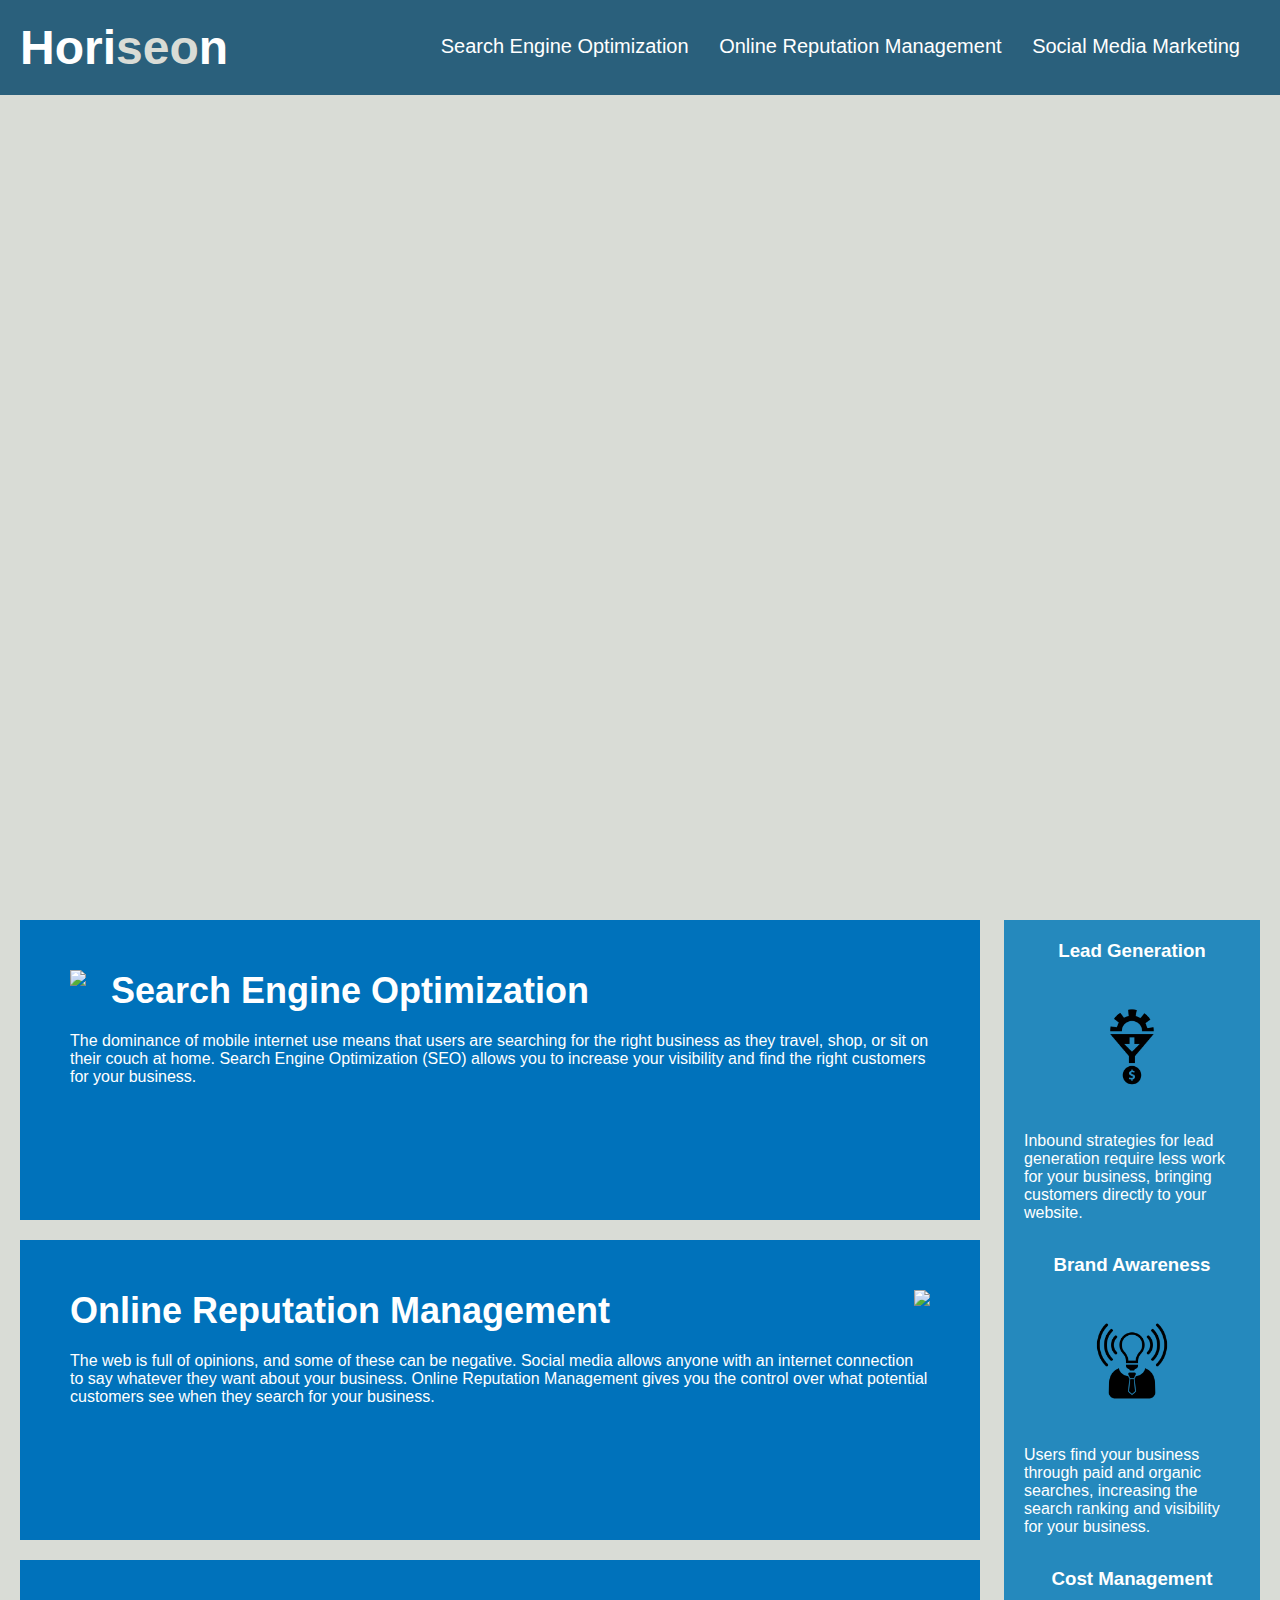
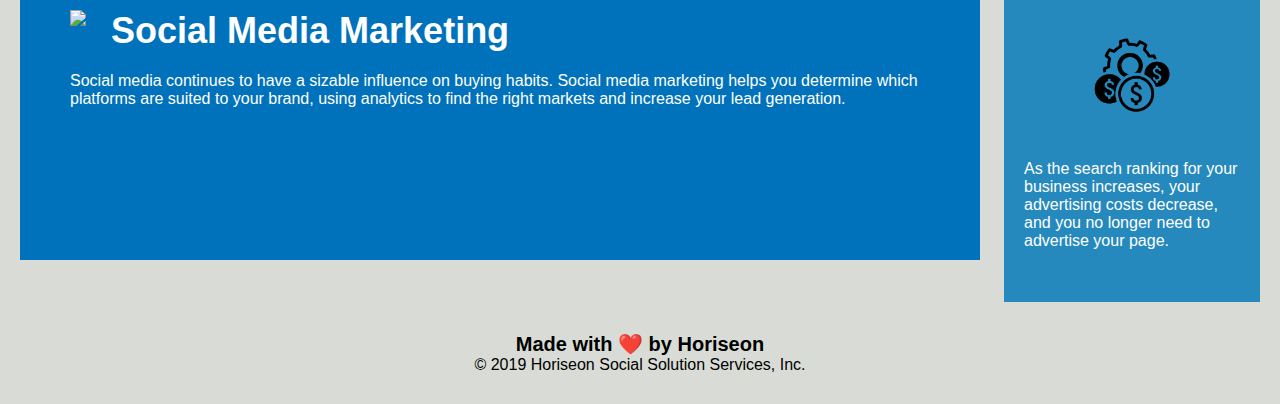
==== 02-Homework/Develop/index.html @ 30944bbf "first commit" ====
<!DOCTYPE html>
<html lang="en-us">

<head>
    <meta charset="UTF-8" />
    <link rel="stylesheet" href="./assets/css/style.css">
    <title>website</title>
</head>

<body>
    <div class="header">
        <h1>Hori<span class="seo">seo</span>n</h1>
        <div>
            <ul>
                <li>
                    <a href="#search-engine-optimization">Search Engine Optimization</a>
                </li>
                <li>
                    <a href="#online-reputation-management">Online Reputation Management</a>
                </li>
                <li>
                    <a href="#social-media-marketing">Social Media Marketing</a>
                </li>
            </ul>
        </div>
    </div>
    <div class="hero"></div>
    <div class="content">
        <div class="search-engine-optimization">
            <img src="./assets/images/search-engine-optimization.jpg" class="float-left" />
            <h2>Search Engine Optimization</h2>
            <p>
                The dominance of mobile internet use means that users are searching for the right business as they travel, shop, or sit on their couch at home. Search Engine Optimization (SEO) allows you to increase your visibility and find the right customers for your business.
            </p>
        </div>
        <div id="online-reputation-management" class="online-reputation-management">
            <img src="./assets/images/online-reputation-management.jpg" class="float-right" />
            <h2>Online Reputation Management</h2>
            <p>
                The web is full of opinions, and some of these can be negative. Social media allows anyone with an internet connection to say whatever they want about your business. Online Reputation Management gives you the control over what potential customers see when they search for your business.
            </p>
        </div>
        <div id="social-media-marketing" class="social-media-marketing">
            <img src="./assets/images/social-media-marketing.jpg" class="float-left" />
            <h2>Social Media Marketing</h2>
            <p>
                Social media continues to have a sizable influence on buying habits. Social media marketing helps you determine which platforms are suited to your brand, using analytics to find the right markets and increase your lead generation.
            </p>
        </div>
    </div>
    <div class="benefits">
        <div class="benefit-lead">
            <h3>Lead Generation</h3>
            <img src="./assets/images/lead-generation.png" />
            <p>
                Inbound strategies for lead generation require less work for your business, bringing customers directly to your website.
            </p>
        </div>
        <div class="benefit-brand">
            <h3>Brand Awareness</h3>
            <img src="./assets/images/brand-awareness.png" />
            <p>
                Users find your business through paid and organic searches, increasing the search ranking and visibility for your business.
            </p>
        </div>
        <div class="benefit-cost">
            <h3>Cost Management</h3>
            <img src="./assets/images/cost-management.png" />
            <p>
                As the search ranking for your business increases, your advertising costs decrease, and you no longer need to advertise your page.
            </p>
        </div>
    </div>
    <div class="footer">
        <h2>Made with ❤️️ by Horiseon</h2>
        <p>
            &copy; 2019 Horiseon Social Solution Services, Inc.
        </p>
    </div>
</body>

</html>
---- 02-Homework/Develop/assets/css/style.css ----
* {
    box-sizing: border-box;
    padding: 0;
    margin: 0;
}

body {
    background-color: #d9dcd6;
}

.header {
    padding: 20px;
    font-family: 'Trebuchet MS', 'Lucida Sans Unicode', 'Lucida Grande', 'Lucida Sans', Arial, sans-serif;
    background-color: #2a607c;
    color: #ffffff;
}

.header h1 {
    display: inline-block;
    font-size: 48px;
}

.header h1 .seo {
    color: #d9dcd6;
}

.header div {
    padding-top: 15px;
    margin-right: 20px;
    float: right;
    font-family: 'Gill Sans', 'Gill Sans MT', Calibri, 'Trebuchet MS', sans-serif;
    font-size: 20px;
}

.header div ul {
    list-style-type: none;
}

.header div ul li {
    display: inline-block;
    margin-left: 25px;
}

a {
    color: #ffffff;
    text-decoration: none;
}

p {
    font-size: 16px;
}

.hero {
    height: 800px;
    width: 100%;
    margin-bottom: 25px;
    background-image: url("../images/digital-marketing-meeting.jpg");
    background-size: cover;
    background-position: center;
}

.float-left {
    float: left;
    margin-right: 25px;
}

.float-right {
    float: right;
    margin-left: 25px;
}

.content {
    width: 75%;
    display: inline-block;
    margin-left: 20px;
}

.benefits {
    margin-right: 20px;
    padding: 20px;
    clear: both;
    float: right;
    width: 20%;
    height: 100%;
    font-family: 'Gill Sans', 'Gill Sans MT', Calibri, 'Trebuchet MS', sans-serif;
    background-color: #2589bd;
}

.benefit-lead {
    margin-bottom: 32px;
    color: #ffffff;
}

.benefit-brand {
    margin-bottom: 32px;
    color: #ffffff;
}

.benefit-cost {
    margin-bottom: 32px;
    color: #ffffff;
}

.benefit-lead h3 {
    margin-bottom: 10px;
    text-align: center;
}

.benefit-brand h3 {
    margin-bottom: 10px;
    text-align: center;
}

.benefit-cost h3 {
    margin-bottom: 10px;
    text-align: center;
}

.benefit-lead img {
    display: block;
    margin: 10px auto;
    max-width: 150px;
}

.benefit-brand img {
    display: block;
    margin: 10px auto;
    max-width: 150px;
}

.benefit-cost img {
    display: block;
    margin: 10px auto;
    max-width: 150px;
}

.search-engine-optimization {
    margin-bottom: 20px;
    padding: 50px;
    height: 300px;
    font-family: 'Gill Sans', 'Gill Sans MT', Calibri, 'Trebuchet MS', sans-serif;
    background-color: #0072bb;
    color: #ffffff;
}

.online-reputation-management {
    margin-bottom: 20px;
    padding: 50px;
    height: 300px;
    font-family: 'Gill Sans', 'Gill Sans MT', Calibri, 'Trebuchet MS', sans-serif;
    background-color: #0072bb;
    color: #ffffff;
}

.social-media-marketing {
    margin-bottom: 20px;
    padding: 50px;
    height: 300px;
    font-family: 'Gill Sans', 'Gill Sans MT', Calibri, 'Trebuchet MS', sans-serif;
    background-color: #0072bb;
    color: #ffffff;
}

.search-engine-optimization img {
    max-height: 200px;
}

.online-reputation-management img {
    max-height: 200px;
}

.social-media-marketing img {
    max-height: 200px;
}

.search-engine-optimization h2 {
    margin-bottom: 20px;
    font-size: 36px;
}

.online-reputation-management h2 {
    margin-bottom: 20px;
    font-size: 36px;
}

.social-media-marketing h2 {
    margin-bottom: 20px;
    font-size: 36px;
}

.footer {
    padding: 30px;
    clear: both;
    font-family: 'Trebuchet MS', 'Lucida Sans Unicode', 'Lucida Grande', 'Lucida Sans', Arial, sans-serif;
    text-align: center;
}

.footer h2 {
    font-size: 20px;
}
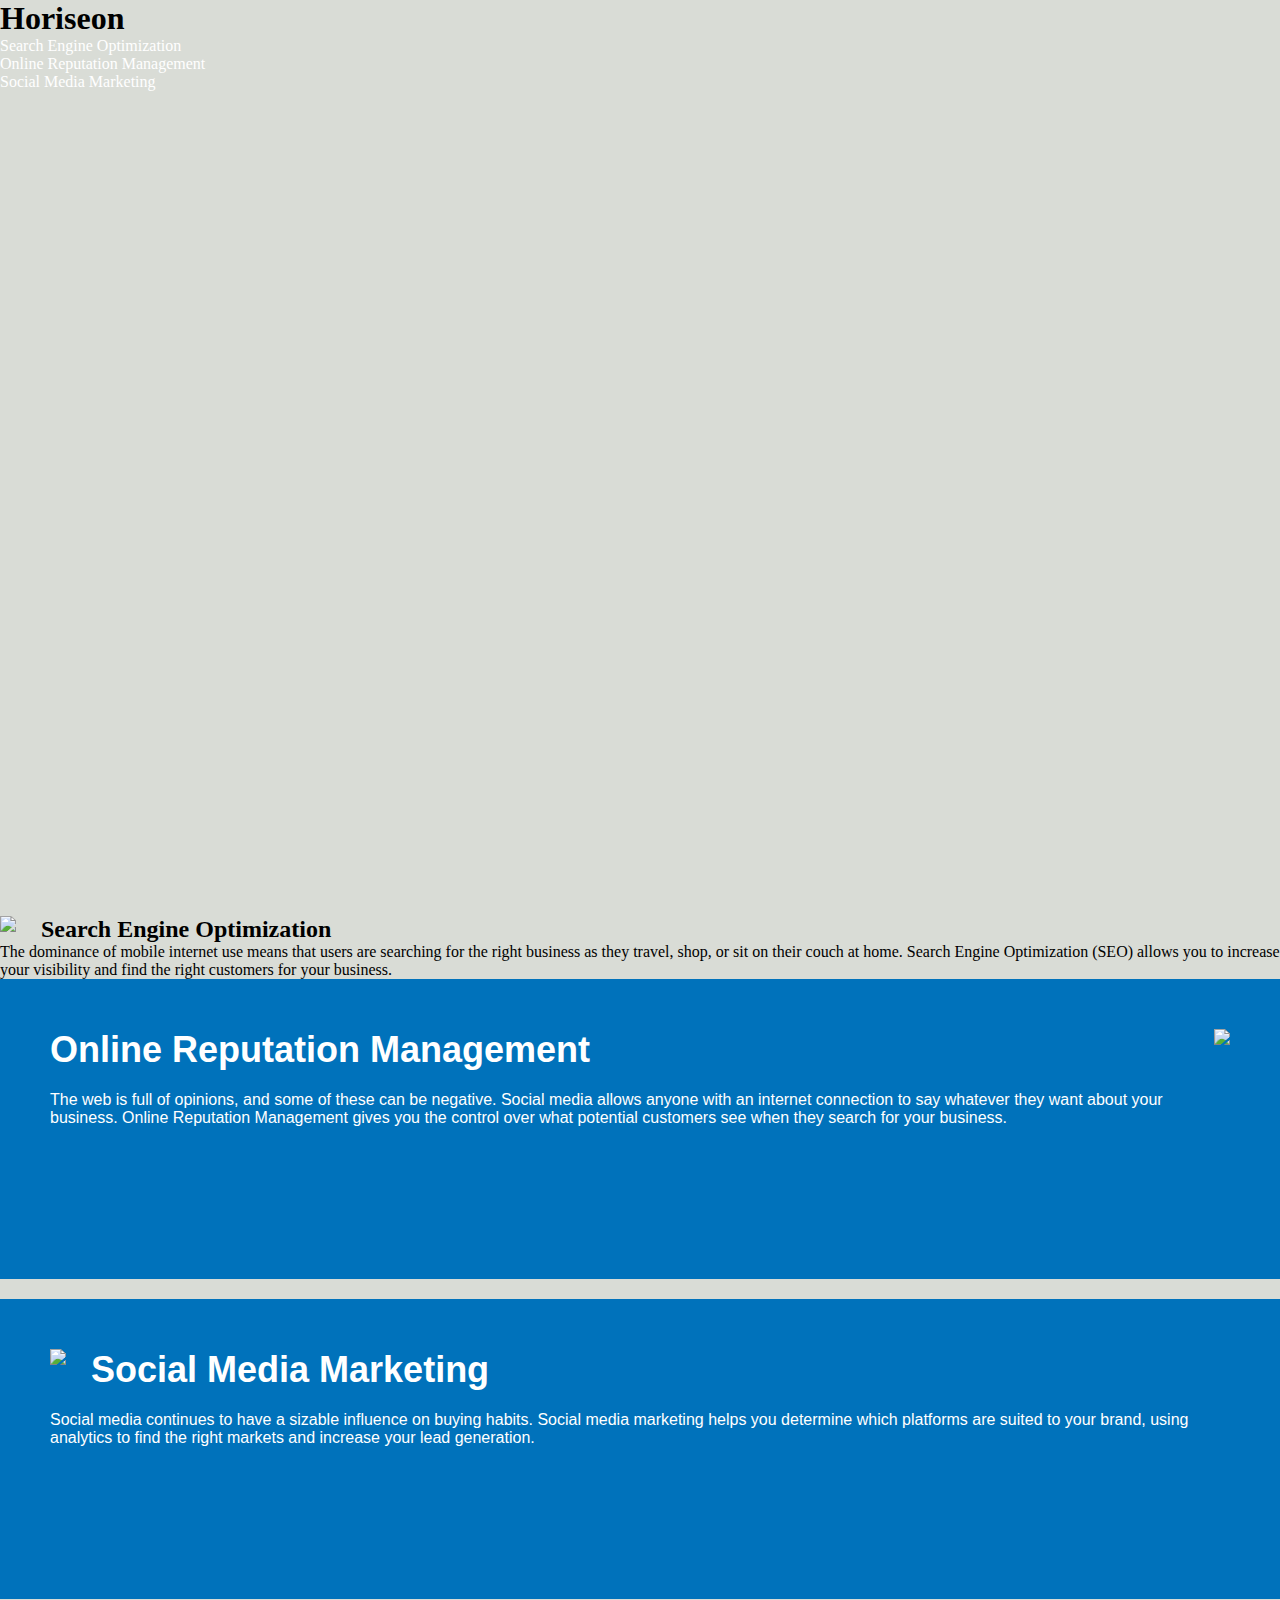
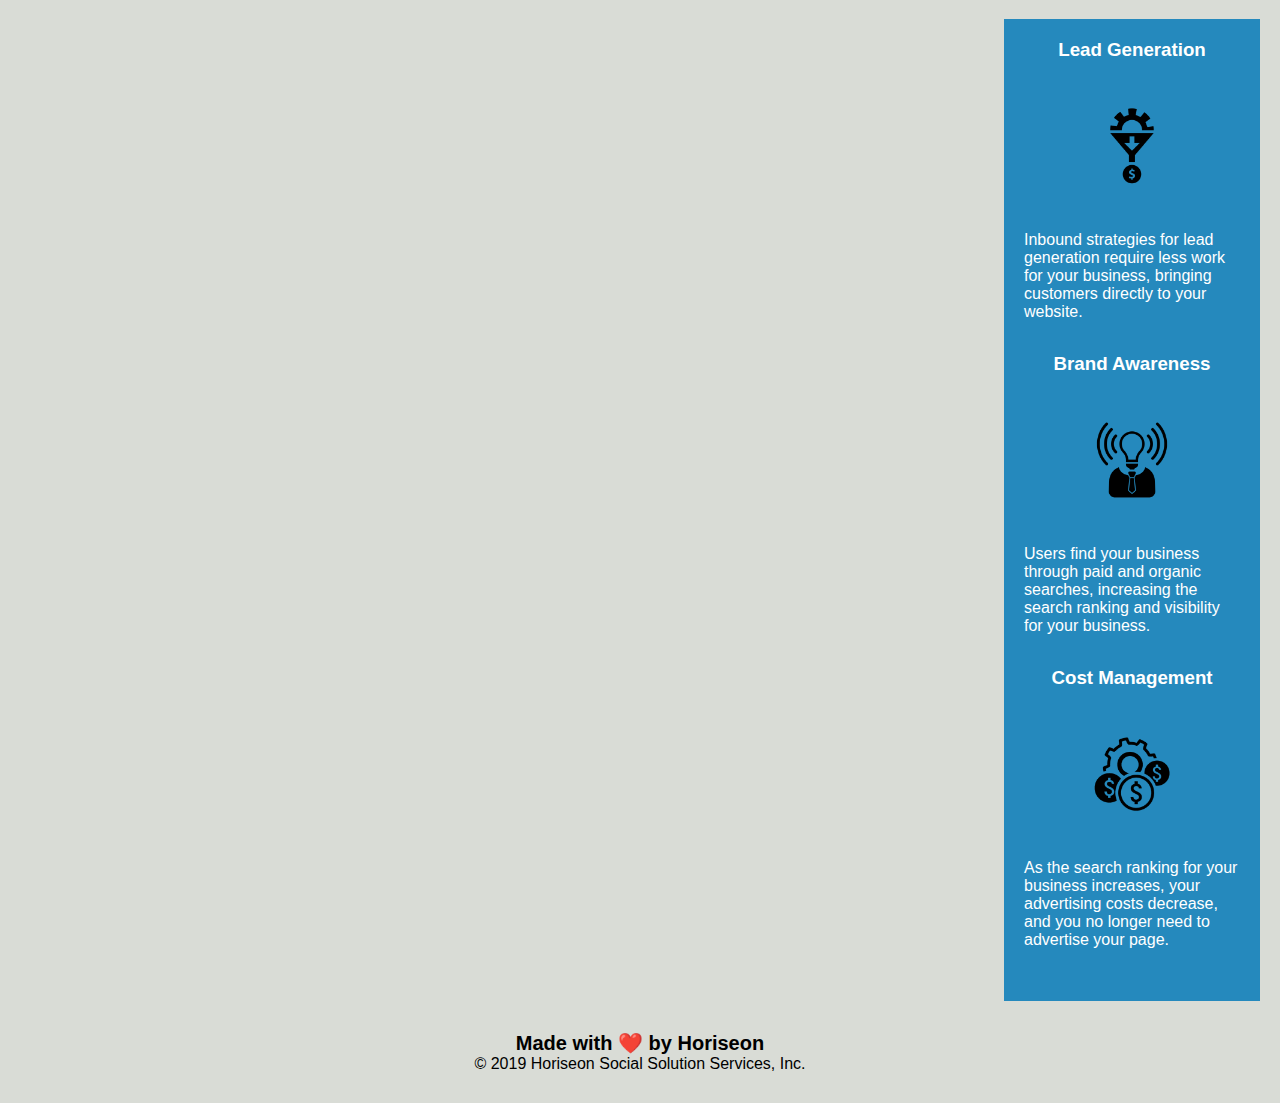
==== commit 00fbd4f3: "tried to delete class search engine in html" ====
--- a/02-Homework/Develop/index.html
+++ b/02-Homework/Develop/index.html
@@ -8,7 +8,9 @@
 </head>
 
 <body>
-    <div class="header">
+    
+    <!-- Remove div class and change to header element -->
+    <header>
         <h1>Hori<span class="seo">seo</span>n</h1>
         <div>
             <ul>
@@ -23,16 +25,20 @@
                 </li>
             </ul>
         </div>
-    </div>
+    </header>
+
+
     <div class="hero"></div>
-    <div class="content">
-        <div class="search-engine-optimization">
+    
+    <!-- Change div class to main element -->
+   <main>
+       
             <img src="./assets/images/search-engine-optimization.jpg" class="float-left" />
             <h2>Search Engine Optimization</h2>
             <p>
                 The dominance of mobile internet use means that users are searching for the right business as they travel, shop, or sit on their couch at home. Search Engine Optimization (SEO) allows you to increase your visibility and find the right customers for your business.
             </p>
-        </div>
+        
         <div id="online-reputation-management" class="online-reputation-management">
             <img src="./assets/images/online-reputation-management.jpg" class="float-right" />
             <h2>Online Reputation Management</h2>
@@ -47,7 +53,7 @@
                 Social media continues to have a sizable influence on buying habits. Social media marketing helps you determine which platforms are suited to your brand, using analytics to find the right markets and increase your lead generation.
             </p>
         </div>
-    </div>
+    </main>
     <div class="benefits">
         <div class="benefit-lead">
             <h3>Lead Generation</h3>
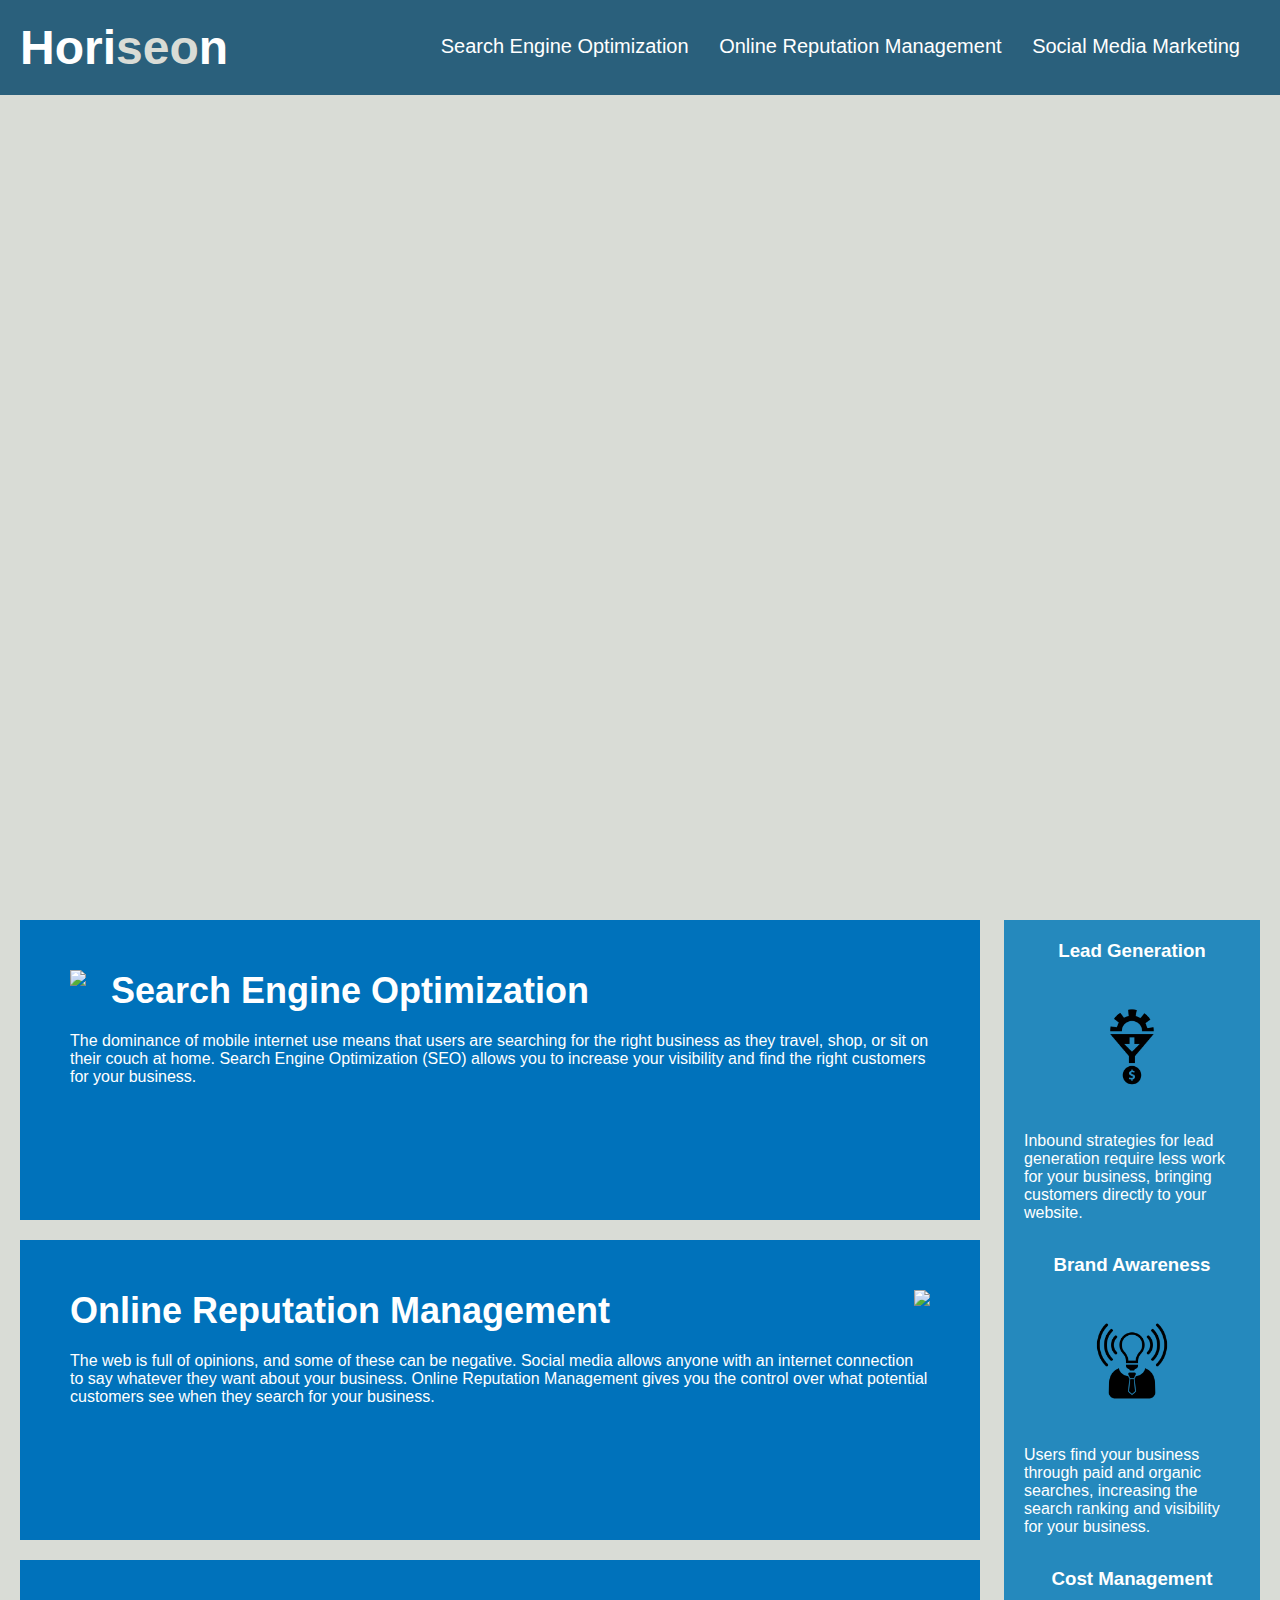
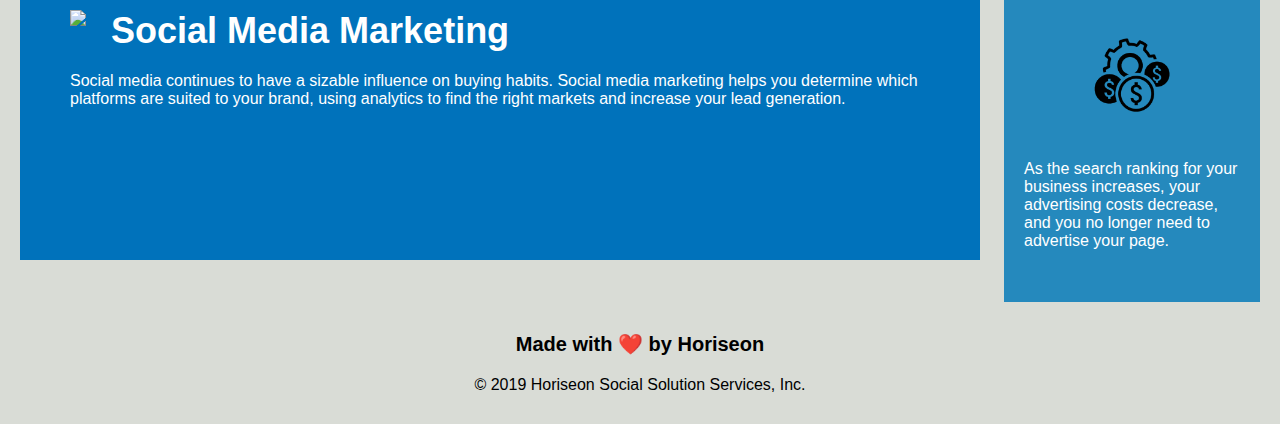
==== commit b0122876: "remove classes and use the h2 element" ====
--- a/02-Homework/Develop/index.html
+++ b/02-Homework/Develop/index.html
@@ -31,14 +31,14 @@
     <div class="hero"></div>
     
     <!-- Change div class to main element -->
-   <main>
-       
+    <main>
+        <div class="search-engine-optimization">
             <img src="./assets/images/search-engine-optimization.jpg" class="float-left" />
             <h2>Search Engine Optimization</h2>
             <p>
                 The dominance of mobile internet use means that users are searching for the right business as they travel, shop, or sit on their couch at home. Search Engine Optimization (SEO) allows you to increase your visibility and find the right customers for your business.
             </p>
-        
+        </div>
         <div id="online-reputation-management" class="online-reputation-management">
             <img src="./assets/images/online-reputation-management.jpg" class="float-right" />
             <h2>Online Reputation Management</h2>
--- a/02-Homework/Develop/assets/css/style.css
+++ b/02-Homework/Develop/assets/css/style.css
@@ -7,24 +7,24 @@
 body {
     background-color: #d9dcd6;
 }
-
-.header {
+/* Remove all periods in front of header so it is no longer a class */
+header {
     padding: 20px;
     font-family: 'Trebuchet MS', 'Lucida Sans Unicode', 'Lucida Grande', 'Lucida Sans', Arial, sans-serif;
     background-color: #2a607c;
     color: #ffffff;
 }
 
-.header h1 {
+header h1 {
     display: inline-block;
     font-size: 48px;
 }
 
-.header h1 .seo {
+header h1 .seo {
     color: #d9dcd6;
 }
 
-.header div {
+header div {
     padding-top: 15px;
     margin-right: 20px;
     float: right;
@@ -32,11 +32,11 @@
     font-size: 20px;
 }
 
-.header div ul {
+header div ul {
     list-style-type: none;
 }
 
-.header div ul li {
+header div ul li {
     display: inline-block;
     margin-left: 25px;
 }
@@ -69,7 +69,8 @@
     margin-left: 25px;
 }
 
-.content {
+/* change content class to main element */
+main {
     width: 75%;
     display: inline-block;
     margin-left: 20px;
@@ -173,17 +174,8 @@
     max-height: 200px;
 }
 
-.search-engine-optimization h2 {
-    margin-bottom: 20px;
-    font-size: 36px;
-}
-
-.online-reputation-management h2 {
-    margin-bottom: 20px;
-    font-size: 36px;
-}
-
-.social-media-marketing h2 {
+/* Remove classes and use the h2 element */
+h2 {
     margin-bottom: 20px;
     font-size: 36px;
 }
